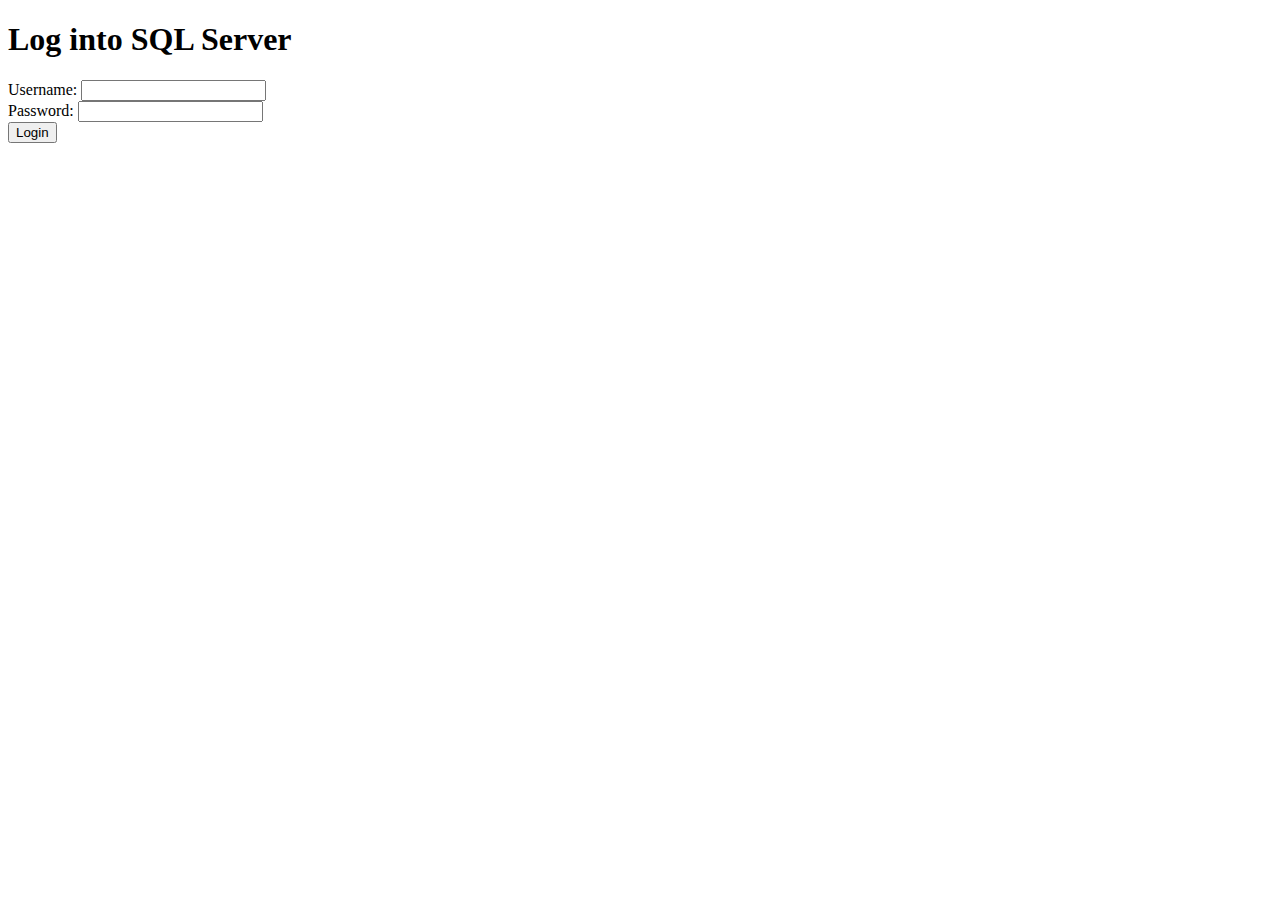
==== index.html @ 37c2ef6d "Initial commit" ====
<!DOCTYPE html>
<html>
<head>
    <title>Login Form</title>
</head>
<body>
  <h1>Log into SQL Server</h1>
    <form action="db_config.php" method="POST">
        <label for="username">Username:</label>
        <input type="text" name="username" id="username" required>
        <br>
        <label for="password">Password:</label>
        <input type="password" name="password" id="password" required>
        <br>
        <input type="submit" value="Login">
    </form>
</body>
</html>
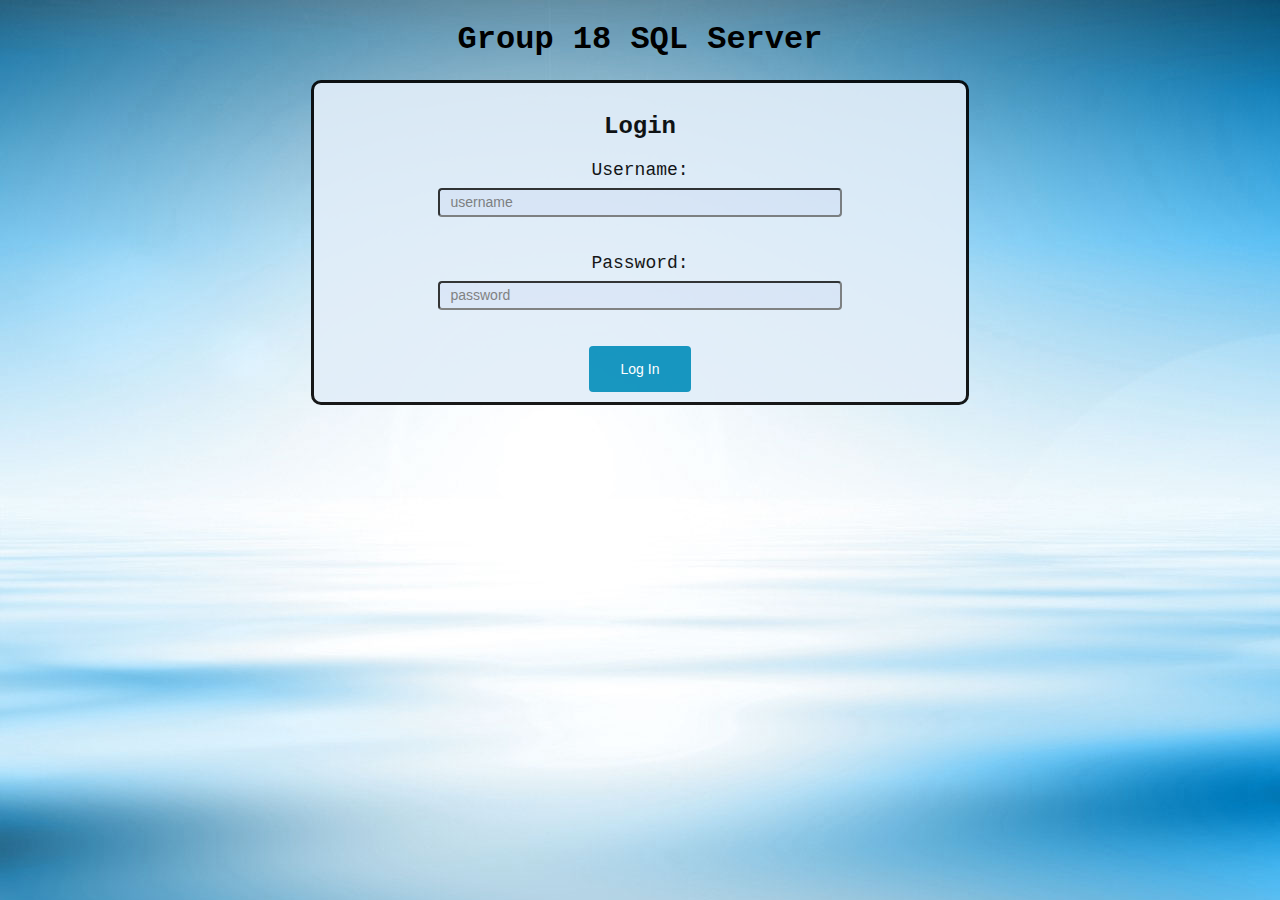
==== commit c96afe9e: "test implement css" ====
--- a/index.html
+++ b/index.html
@@ -1,18 +1,22 @@
 <!DOCTYPE html>
 <html>
+  <link href="style.css" rel="stylesheet">
 <head>
-    <title>Login Form</title>
+    <title>SQL Server Login</title>
 </head>
-<body>
-  <h1>Log into SQL Server</h1>
-    <form action="db_config.php" method="POST">
-        <label for="username">Username:</label>
-        <input type="text" name="username" id="username" required>
-        <br>
-        <label for="password">Password:</label>
-        <input type="password" name="password" id="password" required>
-        <br>
-        <input type="submit" value="Login">
+<body class="body">
+    <h1 style="text-align: center;">Group 18 SQL Server</h1>
+  <div class="login_box">
+  <h2 style="text-align: center;font-weight:bold;">Login</h2>
+    <form style="text-align: center;" action="login.php" method="POST">
+        <label for="username" style="font-size: 18px;">Username:</label><br>
+        <input class="login_input" type="text" name="username" id="username" placeholder="username" required>
+        <br><br>
+        <label for="password" style="font-size: 18px;">Password:</label><br>
+        <input class="login_input" type="password" name="password" id="password" placeholder="password" required>
+        <br><br>
+        <button class="login_button" type="submit">Log In</button>
     </form>
+  </div>
 </body>
-</html>
+</html>--- a/style.css
+++ b/style.css
@@ -0,0 +1,94 @@
+.login_button{
+    background-color: #008CBA;
+    border: none;
+    color: white;
+    padding: 15px 32px;
+    text-align: center;
+    text-decoration: none;
+    display: inline-block;
+    font-size: 14px;
+    cursor: pointer;
+    border-radius: 4px;
+}
+
+.login_box{
+    width: 50%;
+    border: solid;
+    padding: 10px;
+    margin: auto;
+    background-color: rgb(226, 238, 249);
+    border-radius: 10px;
+    opacity: 0.9;
+}
+
+.body{
+    font-family: 'Courier New', monospace;
+    background-image: url('background_img.jpg');
+}
+
+.login_input{
+    margin: auto;
+    display: block;
+    height: 25px;
+    width: 60%;
+    background-color: rgba(118, 127, 228, 0.07);
+    border-radius: 4px;
+    padding: 0 10px;
+    margin-top: 8px;
+    font-size: 14px;
+    font-weight: 300;
+}
+
+.upload_button{
+    background-color: #008CBA;
+    border: none;
+    color: white;
+    padding: 15px 32px;
+    text-align: center;
+    text-decoration: none;
+    display: inline-block;
+    font-size: 12px;
+    cursor: pointer;
+    border-radius: 4px;
+}
+
+.upload_box{
+    width: 80%;
+    border: solid;
+    padding: 10px;
+    margin: auto;
+    background-color: rgb(226, 238, 249);
+    border-radius: 10px;
+    opacity: 0.9;
+}
+
+.student_table{
+    width: 80%;
+    border: solid;
+    padding: 10px;
+    margin: auto;
+    background-color: rgb(226, 238, 249);
+    border-radius: 10px;
+    opacity: 0.9;
+}
+
+.student_table th{
+    background-color: #9be0f7; 
+}
+
+.student_table td{
+    background-color: #c8e7f2; 
+}
+
+.table_buttons{
+    background-color: #008CBA;
+    border: none;
+    color: white;
+    padding: 15px 32px;
+    text-align: center;
+    text-decoration: none;
+    display: inline-block;
+    font-size: 12px;
+    cursor: pointer;
+    border-radius: 4px;
+}